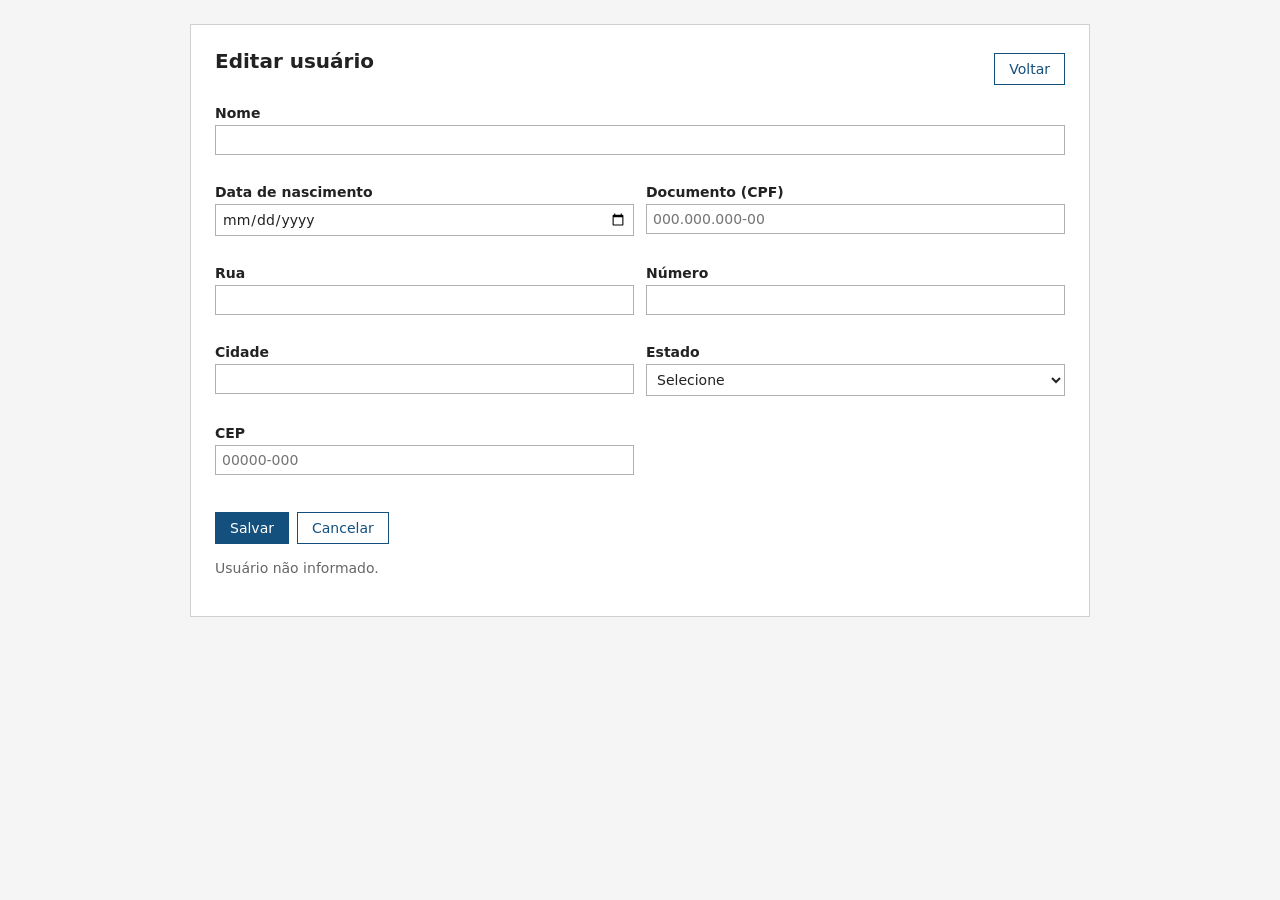
==== src/main/resources/static/editar.html @ 2d158820 "adiciona telas de listagem, cadastro e edicao" ====
<!DOCTYPE html>
<html lang="pt-br">
<head>
  <meta charset="UTF-8">
  <meta name="viewport" content="width=device-width, initial-scale=1">
  <title>Editar usuário</title>
  <link rel="stylesheet" href="css/style.css">
</head>
<body>
<main>
  <div class="topo">
    <h1>Editar usuário</h1>
    <a href="index.html"><button type="button" class="secundario">Voltar</button></a>
  </div>

  <div id="faixa" class="faixa erro" hidden></div>

  <form id="formulario" novalidate hidden>
    <div class="campo campo-largo">
      <label for="name">Nome</label>
      <input type="text" id="name" name="name" maxlength="120">
      <span class="mensagem-campo" data-erro="name"></span>
    </div>

    <div class="campo">
      <label for="birthDate">Data de nascimento</label>
      <input type="date" id="birthDate" name="birthDate">
      <span class="mensagem-campo" data-erro="birthDate"></span>
    </div>

    <div class="campo">
      <label for="document">Documento (CPF)</label>
      <input type="text" id="document" name="document" inputmode="numeric" maxlength="14"
             placeholder="000.000.000-00">
      <span class="mensagem-campo" data-erro="document"></span>
    </div>

    <div class="campo">
      <label for="addressLine">Rua</label>
      <input type="text" id="addressLine" name="addressLine" maxlength="150">
      <span class="mensagem-campo" data-erro="addressLine"></span>
    </div>

    <div class="campo">
      <label for="addressNumber">Número</label>
      <input type="text" id="addressNumber" name="addressNumber" maxlength="10">
      <span class="mensagem-campo" data-erro="addressNumber"></span>
    </div>

    <div class="campo">
      <label for="city">Cidade</label>
      <input type="text" id="city" name="city" maxlength="80">
      <span class="mensagem-campo" data-erro="city"></span>
    </div>

    <div class="campo">
      <label for="state">Estado</label>
      <select id="state" name="state">
        <option value="">Selecione</option>
        <option>AC</option><option>AL</option><option>AP</option><option>AM</option>
        <option>BA</option><option>CE</option><option>DF</option><option>ES</option>
        <option>GO</option><option>MA</option><option>MT</option><option>MS</option>
        <option>MG</option><option>PA</option><option>PB</option><option>PR</option>
        <option>PE</option><option>PI</option><option>RJ</option><option>RN</option>
        <option>RS</option><option>RO</option><option>RR</option><option>SC</option>
        <option>SP</option><option>SE</option><option>TO</option>
      </select>
      <span class="mensagem-campo" data-erro="state"></span>
    </div>

    <div class="campo">
      <label for="zip">CEP</label>
      <input type="text" id="zip" name="zip" inputmode="numeric" maxlength="9" placeholder="00000-000">
      <span class="mensagem-campo" data-erro="zip"></span>
    </div>

    <div class="acoes">
      <button type="submit" id="salvar">Salvar</button>
      <a href="index.html"><button type="button" class="secundario">Cancelar</button></a>
    </div>
  </form>

  <div id="estado" class="vazio">Carregando...</div>
</main>

<script src="js/api.js"></script>
<script src="js/validacao.js"></script>
<script>
  const form = document.getElementById('formulario');
  const botaoSalvar = document.getElementById('salvar');
  const faixa = document.getElementById('faixa');
  const estado = document.getElementById('estado');
  const id = new URLSearchParams(window.location.search).get('id');

  aplicarMascaras(form);

  function mostrarErros(titulo, erros) {
    faixa.replaceChildren();
    faixa.appendChild(document.createTextNode(titulo));
    if (erros.length > 0) {
      const lista = document.createElement('ul');
      erros.forEach(function (erro) {
        const item = document.createElement('li');
        item.textContent = erro.message;
        lista.appendChild(item);
      });
      faixa.appendChild(lista);
    }
    faixa.hidden = false;
  }

  async function carregar() {
    if (!id) {
      estado.textContent = 'Usuário não informado.';
      return;
    }
    try {
      preencherFormulario(form, await api.buscar(id));
      estado.hidden = true;
      form.hidden = false;
    } catch (falha) {
      estado.textContent = falha.message;
    }
  }

  form.addEventListener('submit', async function (evento) {
    evento.preventDefault();

    const erros = validarFormulario(form);
    if (erros.length > 0) {
      marcarErros(form, erros);
      mostrarErros('Corrija os campos abaixo:', erros);
      return;
    }

    limparErros(form);
    faixa.hidden = true;
    botaoSalvar.disabled = true;

    try {
      await api.atualizar(id, lerFormulario(form));
      sessionStorage.setItem('mensagemSucesso', 'Usuário atualizado com sucesso.');
      window.location.href = 'index.html';
    } catch (falha) {
      marcarErros(form, falha.fields);
      mostrarErros(falha.message, falha.fields);
      botaoSalvar.disabled = false;
    }
  });

  carregar();
</script>
</body>
</html>
---- src/main/resources/static/css/style.css ----
* {
  box-sizing: border-box;
}

body {
  margin: 0;
  padding: 24px;
  font-family: system-ui, "Segoe UI", Arial, sans-serif;
  font-size: 14px;
  color: #222;
  background: #f5f5f5;
}

main {
  max-width: 900px;
  margin: 0 auto;
  background: #fff;
  border: 1px solid #d0d0d0;
  padding: 24px;
}

h1 {
  font-size: 20px;
  margin: 0 0 16px;
}

a {
  color: #14507d;
}

.topo {
  display: flex;
  justify-content: space-between;
  align-items: center;
  margin-bottom: 16px;
}

table {
  width: 100%;
  border-collapse: collapse;
}

th, td {
  text-align: left;
  padding: 8px;
  border-bottom: 1px solid #e0e0e0;
}

th {
  background: #ececec;
}

tbody tr:nth-child(even) {
  background: #fafafa;
}

form {
  display: grid;
  grid-template-columns: repeat(2, 1fr);
  gap: 12px;
}

.campo {
  display: flex;
  flex-direction: column;
}

.campo-largo {
  grid-column: 1 / -1;
}

label {
  margin-bottom: 4px;
  font-weight: 600;
}

input, select {
  padding: 6px;
  border: 1px solid #b0b0b0;
  font-size: 14px;
  font-family: inherit;
  background: #fff;
  color: inherit;
}

input.erro, select.erro {
  border-color: #a12020;
  background: #fdf3f3;
}

.mensagem-campo {
  color: #a12020;
  font-size: 12px;
  min-height: 15px;
  margin-top: 2px;
}

button {
  padding: 7px 14px;
  border: 1px solid #14507d;
  background: #14507d;
  color: #fff;
  font-size: 14px;
  font-family: inherit;
  cursor: pointer;
}

button:disabled {
  background: #8fa6b6;
  border-color: #8fa6b6;
  cursor: default;
}

button.secundario {
  background: #fff;
  color: #14507d;
}

.acoes {
  grid-column: 1 / -1;
  display: flex;
  gap: 8px;
  margin-top: 8px;
}

.faixa {
  padding: 10px 12px;
  margin-bottom: 16px;
  border: 1px solid;
}

.faixa.sucesso {
  background: #e7f4e9;
  border-color: #2e7d32;
  color: #1e5620;
}

.faixa.erro {
  background: #fbeaea;
  border-color: #a12020;
  color: #7d1919;
}

.faixa ul {
  margin: 6px 0 0;
  padding-left: 18px;
}

.paginacao {
  display: flex;
  align-items: center;
  gap: 12px;
  margin-top: 16px;
}

.vazio {
  padding: 16px 0;
  color: #666;
}
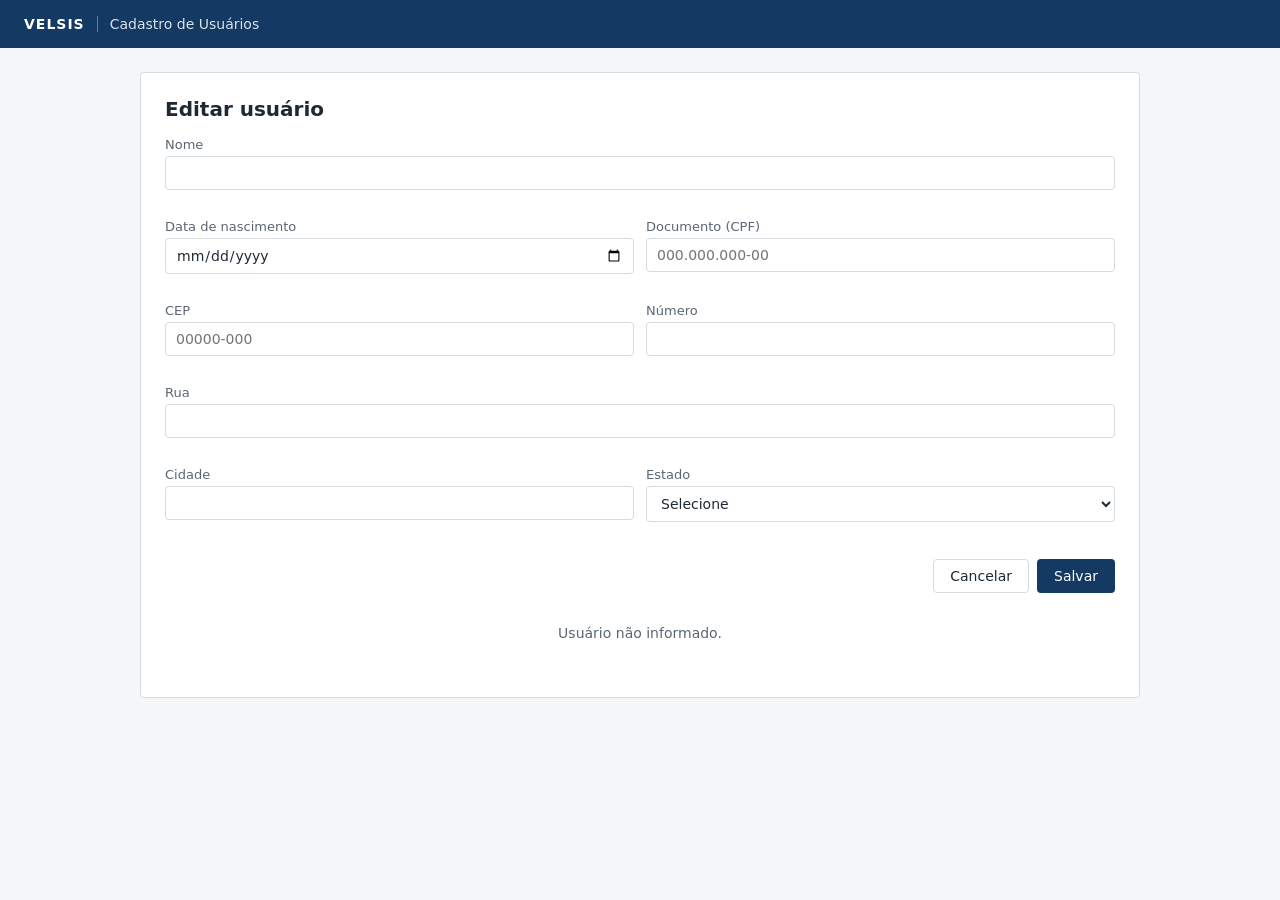
==== commit d74b2d02: "adiciona filtro na listagem, busca de cep e identidade visual Filtro por nome ou documento na listag" ====
--- a/src/main/resources/static/editar.html
+++ b/src/main/resources/static/editar.html
@@ -7,10 +7,14 @@
   <link rel="stylesheet" href="css/style.css">
 </head>
 <body>
+<header class="topo">
+  <span class="marca">VELSIS</span>
+  <span class="sistema">Cadastro de Usuários</span>
+</header>
+
 <main>
-  <div class="topo">
+  <div class="cabecalho">
     <h1>Editar usuário</h1>
-    <a href="index.html"><button type="button" class="secundario">Voltar</button></a>
   </div>
 
   <div id="faixa" class="faixa erro" hidden></div>
@@ -36,15 +40,21 @@
     </div>
 
     <div class="campo">
-      <label for="addressLine">Rua</label>
-      <input type="text" id="addressLine" name="addressLine" maxlength="150">
-      <span class="mensagem-campo" data-erro="addressLine"></span>
+      <label for="zip">CEP</label>
+      <input type="text" id="zip" name="zip" inputmode="numeric" maxlength="9" placeholder="00000-000">
+      <span class="mensagem-campo" data-erro="zip"></span>
     </div>
 
     <div class="campo">
       <label for="addressNumber">Número</label>
       <input type="text" id="addressNumber" name="addressNumber" maxlength="10">
       <span class="mensagem-campo" data-erro="addressNumber"></span>
+    </div>
+
+    <div class="campo campo-largo">
+      <label for="addressLine">Rua</label>
+      <input type="text" id="addressLine" name="addressLine" maxlength="150">
+      <span class="mensagem-campo" data-erro="addressLine"></span>
     </div>
 
     <div class="campo">
@@ -68,15 +78,9 @@
       <span class="mensagem-campo" data-erro="state"></span>
     </div>
 
-    <div class="campo">
-      <label for="zip">CEP</label>
-      <input type="text" id="zip" name="zip" inputmode="numeric" maxlength="9" placeholder="00000-000">
-      <span class="mensagem-campo" data-erro="zip"></span>
-    </div>
-
     <div class="acoes">
-      <button type="submit" id="salvar">Salvar</button>
-      <a href="index.html"><button type="button" class="secundario">Cancelar</button></a>
+      <a href="index.html"><button type="button" class="btn btn-secundario">Cancelar</button></a>
+      <button type="submit" id="salvar" class="btn btn-primario">Salvar</button>
     </div>
   </form>
 
@@ -85,6 +89,7 @@
 
 <script src="js/api.js"></script>
 <script src="js/validacao.js"></script>
+<script src="js/endereco.js"></script>
 <script>
   const form = document.getElementById('formulario');
   const botaoSalvar = document.getElementById('salvar');
@@ -94,18 +99,10 @@
 
   aplicarMascaras(form);
 
-  function mostrarErros(titulo, erros) {
-    faixa.replaceChildren();
-    faixa.appendChild(document.createTextNode(titulo));
-    if (erros.length > 0) {
-      const lista = document.createElement('ul');
-      erros.forEach(function (erro) {
-        const item = document.createElement('li');
-        item.textContent = erro.message;
-        lista.appendChild(item);
-      });
-      faixa.appendChild(lista);
-    }
+  // A mensagem detalhada fica embaixo de cada campo; a faixa só chama a atenção
+  function mostrarFalha(mensagem, erros) {
+    marcarErros(form, erros);
+    faixa.textContent = erros.length > 0 ? 'Corrija os campos destacados abaixo.' : mensagem;
     faixa.hidden = false;
   }
 
@@ -128,8 +125,7 @@
 
     const erros = validarFormulario(form);
     if (erros.length > 0) {
-      marcarErros(form, erros);
-      mostrarErros('Corrija os campos abaixo:', erros);
+      mostrarFalha('', erros);
       return;
     }
 
@@ -142,8 +138,7 @@
       sessionStorage.setItem('mensagemSucesso', 'Usuário atualizado com sucesso.');
       window.location.href = 'index.html';
     } catch (falha) {
-      marcarErros(form, falha.fields);
-      mostrarErros(falha.message, falha.fields);
+      mostrarFalha(falha.message, falha.fields);
       botaoSalvar.disabled = false;
     }
   });
--- a/src/main/resources/static/css/style.css
+++ b/src/main/resources/static/css/style.css
@@ -1,159 +1,153 @@
-* {
-  box-sizing: border-box;
+:root {
+  --azul-escuro: #143A64;
+  --azul-hover:  #0F2C4D;
+  --azul-claro:  #0095D5;
+  --texto:       #1F2933;
+  --texto-fraco: #5A6672;
+  --borda:       #D5DBE1;
+  --fundo:       #F4F6F8;
+  --erro:        #C0392B;
+  --erro-fundo:  #FDECEA;
+  --sucesso:       #1E7E34;
+  --sucesso-fundo: #EAF6EC;
 }
+
+* { box-sizing: border-box; }
 
 body {
   margin: 0;
-  padding: 24px;
-  font-family: system-ui, "Segoe UI", Arial, sans-serif;
+  font-family: system-ui, -apple-system, "Segoe UI", Arial, sans-serif;
   font-size: 14px;
-  color: #222;
-  background: #f5f5f5;
+  color: var(--texto);
+  background: var(--fundo);
+}
+
+/* Barra superior: um dos tres unicos lugares com a cor forte da marca */
+.topo {
+  display: flex;
+  align-items: center;
+  gap: 12px;
+  height: 48px;
+  padding: 0 24px;
+  background: var(--azul-escuro);
+  color: #fff;
+}
+
+.marca { font-weight: 700; letter-spacing: 1px; }
+
+.sistema {
+  opacity: 0.85;
+  border-left: 1px solid rgba(255, 255, 255, 0.4);
+  padding-left: 12px;
 }
 
 main {
-  max-width: 900px;
-  margin: 0 auto;
+  max-width: 1000px;
+  margin: 24px auto;
   background: #fff;
-  border: 1px solid #d0d0d0;
+  border: 1px solid var(--borda);
+  border-radius: 4px;
   padding: 24px;
 }
 
-h1 {
-  font-size: 20px;
-  margin: 0 0 16px;
-}
+h1 { font-size: 20px; margin: 0; }
 
-a {
-  color: #14507d;
-}
-
-.topo {
+.cabecalho {
   display: flex;
   justify-content: space-between;
   align-items: center;
   margin-bottom: 16px;
 }
 
-table {
-  width: 100%;
-  border-collapse: collapse;
+.btn {
+  padding: 8px 16px;
+  border-radius: 4px;
+  font-size: 14px;
+  font-family: inherit;
+  cursor: pointer;
+  border: 1px solid transparent;
 }
 
-th, td {
-  text-align: left;
-  padding: 8px;
-  border-bottom: 1px solid #e0e0e0;
+.btn-primario { background: var(--azul-escuro); color: #fff; }
+.btn-primario:hover { background: var(--azul-hover); }
+.btn-secundario { background: #fff; color: var(--texto); border-color: var(--borda); }
+.btn:disabled { opacity: 0.4; cursor: not-allowed; }
+
+.btn-editar {
+  background: #fff;
+  color: var(--azul-claro);
+  border-color: var(--azul-claro);
+  padding: 4px 12px;
+  font-size: 13px;
 }
 
-th {
-  background: #ececec;
+.btn-editar:hover { background: var(--azul-claro); color: #fff; }
+
+.filtro { display: flex; gap: 8px; margin-bottom: 16px; }
+.filtro input { max-width: 320px; }
+
+table { width: 100%; border-collapse: collapse; }
+
+thead th {
+  background: var(--azul-escuro);
+  color: #fff;
+  font-size: 13px;
+  text-transform: uppercase;
+  letter-spacing: 0.5px;
+  text-align: left;
+  padding: 10px 12px;
 }
 
-tbody tr:nth-child(even) {
-  background: #fafafa;
-}
+td { padding: 10px 12px; border-bottom: 1px solid var(--borda); }
+.acao { text-align: right; }
+tbody tr:nth-child(even) { background: #FAFBFC; }
+tbody tr:hover { background: #EEF4F9; }
 
-form {
-  display: grid;
-  grid-template-columns: repeat(2, 1fr);
-  gap: 12px;
-}
-
-.campo {
-  display: flex;
-  flex-direction: column;
-}
-
-.campo-largo {
-  grid-column: 1 / -1;
-}
-
-label {
-  margin-bottom: 4px;
-  font-weight: 600;
-}
+form { display: grid; grid-template-columns: repeat(2, 1fr); gap: 12px; }
+.campo { display: flex; flex-direction: column; }
+.campo-largo { grid-column: 1 / -1; }
+label { font-size: 13px; color: var(--texto-fraco); margin-bottom: 4px; }
 
 input, select {
-  padding: 6px;
-  border: 1px solid #b0b0b0;
+  width: 100%;
+  padding: 8px 10px;
+  border: 1px solid var(--borda);
+  border-radius: 4px;
   font-size: 14px;
   font-family: inherit;
   background: #fff;
   color: inherit;
 }
 
-input.erro, select.erro {
-  border-color: #a12020;
-  background: #fdf3f3;
+input:focus, select:focus {
+  border-color: var(--azul-claro);
+  outline: none;
+  box-shadow: 0 0 0 2px rgba(0, 149, 213, 0.15);
 }
 
+input.erro, select.erro { border-color: var(--erro); }
+
 .mensagem-campo {
-  color: #a12020;
+  color: var(--erro);
   font-size: 12px;
   min-height: 15px;
   margin-top: 2px;
 }
 
-button {
-  padding: 7px 14px;
-  border: 1px solid #14507d;
-  background: #14507d;
-  color: #fff;
-  font-size: 14px;
-  font-family: inherit;
-  cursor: pointer;
-}
-
-button:disabled {
-  background: #8fa6b6;
-  border-color: #8fa6b6;
-  cursor: default;
-}
-
-button.secundario {
-  background: #fff;
-  color: #14507d;
-}
-
 .acoes {
   grid-column: 1 / -1;
   display: flex;
+  justify-content: flex-end;
   gap: 8px;
   margin-top: 8px;
 }
 
-.faixa {
-  padding: 10px 12px;
-  margin-bottom: 16px;
-  border: 1px solid;
-}
+.faixa { padding: 12px; margin-bottom: 16px; }
+.faixa.sucesso { background: var(--sucesso-fundo); border-left: 3px solid var(--sucesso); }
+.faixa.erro { background: var(--erro-fundo); border-left: 3px solid var(--erro); }
 
-.faixa.sucesso {
-  background: #e7f4e9;
-  border-color: #2e7d32;
-  color: #1e5620;
-}
+.paginacao { display: flex; align-items: center; gap: 12px; margin-top: 16px; }
+.seta { width: 36px; padding: 4px 0; font-size: 18px; line-height: 1; }
+.info { font-size: 13px; color: var(--texto-fraco); }
 
-.faixa.erro {
-  background: #fbeaea;
-  border-color: #a12020;
-  color: #7d1919;
-}
-
-.faixa ul {
-  margin: 6px 0 0;
-  padding-left: 18px;
-}
-
-.paginacao {
-  display: flex;
-  align-items: center;
-  gap: 12px;
-  margin-top: 16px;
-}
-
-.vazio {
-  padding: 16px 0;
-  color: #666;
-}
+.vazio { padding: 32px; text-align: center; color: var(--texto-fraco); }
